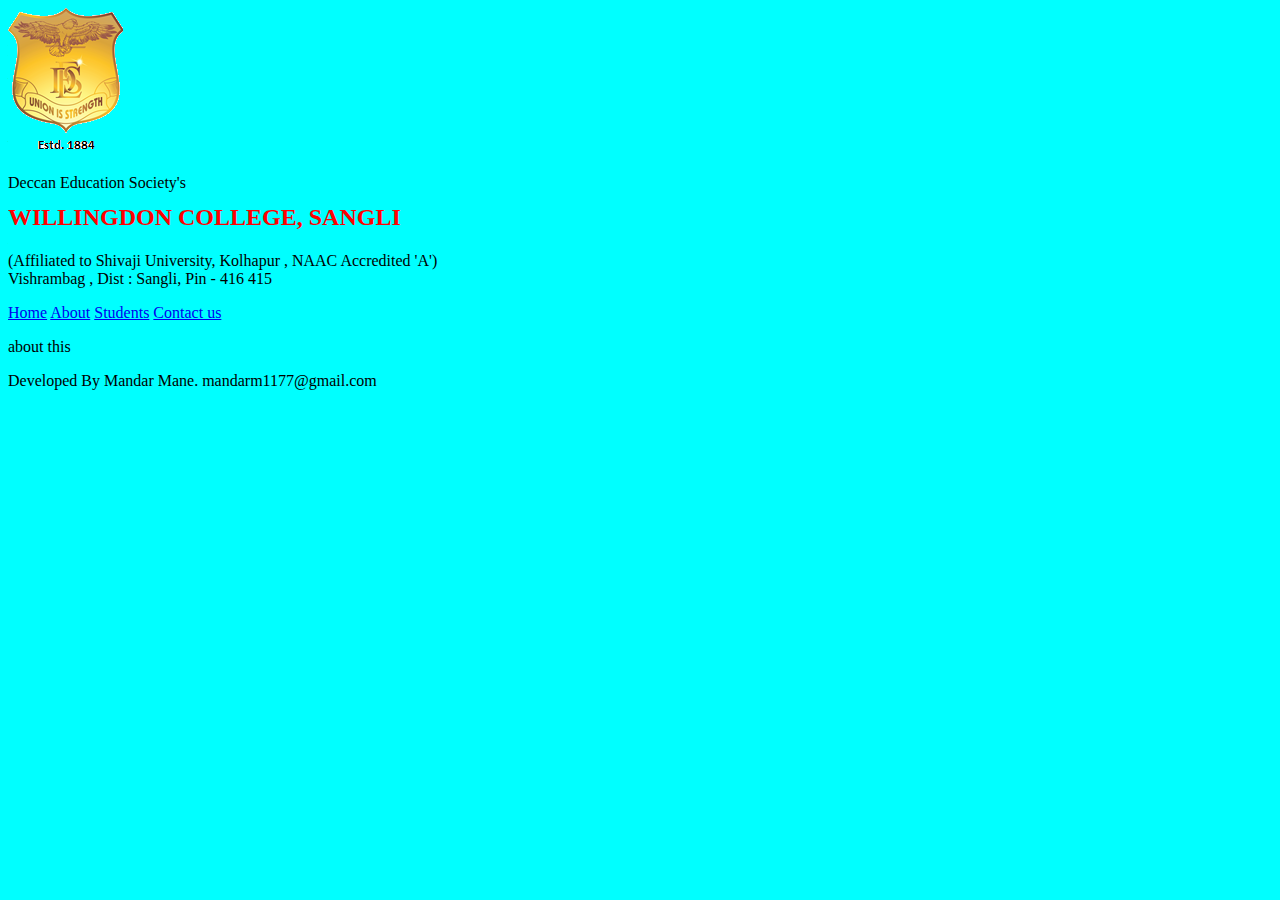
==== About.html @ 2e140b09 "ver.0.1" ====
<!DOCTYPE html>
<html lang="en">

<head>
    <meta charset="UTF-8">
    <meta http-equiv="X-UA-Compatible" content="IE=edge">
    <meta name="viewport" content="width=device-width, initial-scale=1.0">
    <link rel="stylesheet" href="./style.css">
    <link href="https://cdn.jsdelivr.net/npm/bootstrap@5.0.2/dist/css/bootstrap.min.css" rel="stylesheet"
        integrity="sha384-EVSTQN3/azprG1Anm3QDgpJLIm9Nao0Yz1ztcQTwFspd3yD65VohhpuuCOmLASjC" crossorigin="anonymous">
    <title>Document</title>
</head>

<body>

    <div class="homePage">
        <div class="titel1 d-flex container">
            <div class="img1 col-md-2" id="img1"><img src="./image/logo_trans.png" alt="Hiiii"></div>
            <div class="college col-md-7">
                <p style="height:10px;">Deccan Education Society's<br>
                <h2 style="color:red; height:10px;">WILLINGDON COLLEGE, SANGLI</h2> <br>
                (Affiliated to Shivaji University, Kolhapur , NAAC Accredited 'A') <br>
                Vishrambag , Dist : Sangli, Pin - 416 415
                </p>
            </div>
            <div class="col-md-3"><Span></Span></div>
        </div>

    </div>
    <nav class="navbar navbar-expand-lg navbar-light bg-dark color-light mb-2 sticky-top" id="navbarMain">
        <div class="container">
            <a class="nav-text active" aria-current="page" href="./index.html">Home</a>
            <a class="nav-text" href="./About.html">About</a>
            <a class="nav-text" href="./Students Login.html">Students</a>
            <a class="nav-text" href="./Contact.html">Contact us</a>
        </div>
    </nav>


    <p>about this</p>



    <footer>
        <div class="foot text-center text-ite bg-dark p-2">
            <p>Developed By Mandar Mane. mandarm1177@gmail.com</p>
        </div>
    </footer>


    <script src="https://cdn.jsdelivr.net/npm/@popperjs/core@2.9.2/dist/umd/popper.min.js"
        integrity="sha384-IQsoLXl5PILFhosVNubq5LC7Qb9DXgDA9i+tQ8Zj3iwWAwPtgFTxbJ8NT4GN1R8p"
        crossorigin="anonymous"></script>
    <script src="https://cdn.jsdelivr.net/npm/bootstrap@5.0.2/dist/js/bootstrap.min.js"
        integrity="sha384-cVKIPhGWiC2Al4u+LWgxfKTRIcfu0JTxR+EQDz/bgldoEyl4H0zUF0QKbrJ0EcQF"
        crossorigin="anonymous"></script>
    <script src="https://cdn.jsdelivr.net/npm/bootstrap@5.0.2/dist/js/bootstrap.bundle.min.js"
        integrity="sha384-MrcW6ZMFYlzcLA8Nl+NtUVF0sA7MsXsP1UyJoMp4YLEuNSfAP+JcXn/tWtIaxVXM"
        crossorigin="anonymous"></script>
</body>

</html>
---- style.css ----
body{
    background-color: aqua;
}
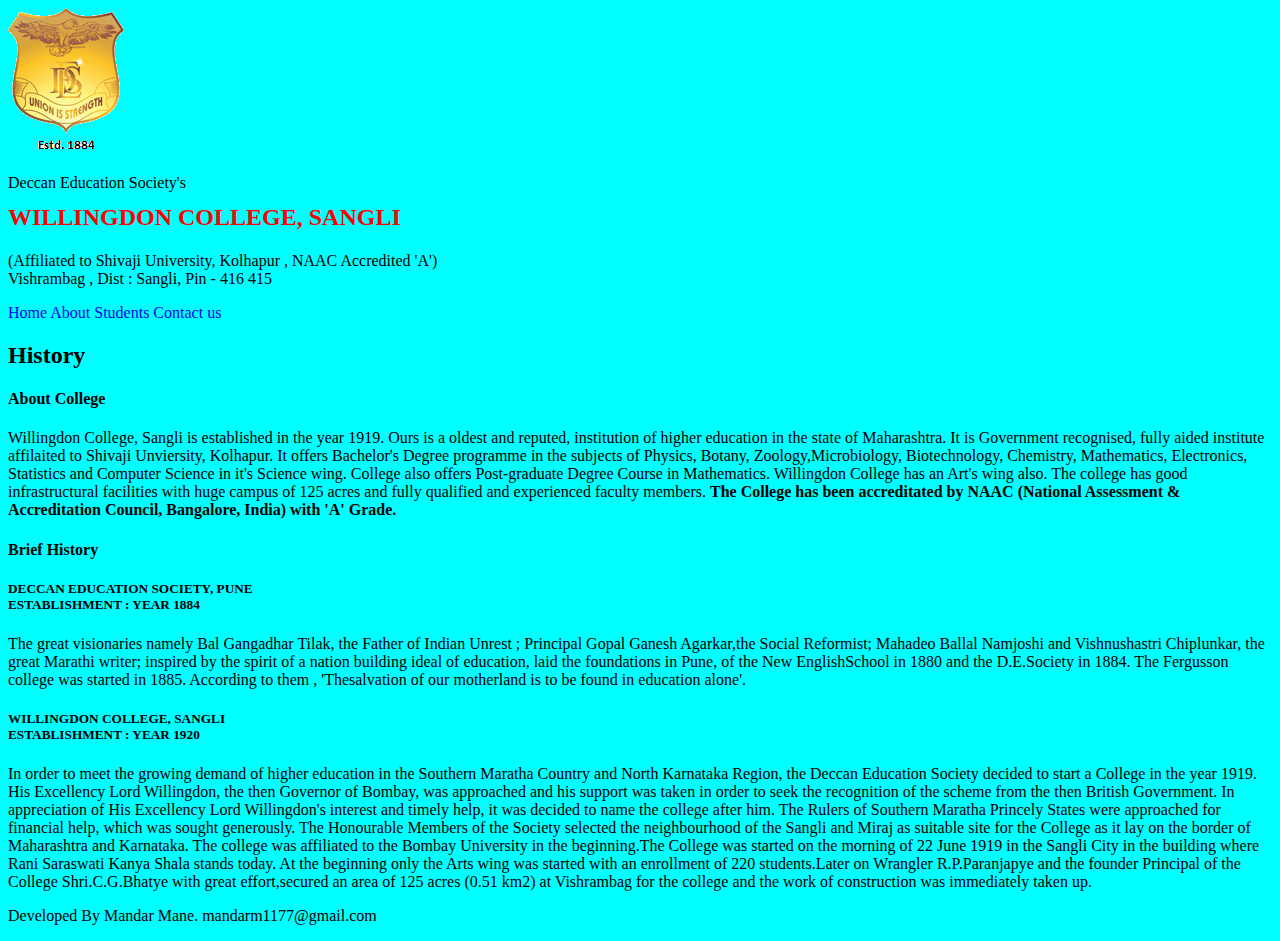
==== commit 8e599502: "ver.2.0" ====
--- a/About.html
+++ b/About.html
@@ -36,13 +36,50 @@
         </div>
     </nav>
 
+    <div class="container">
+        <h2 class="page-header text-center">History</h2>
+        <h4 class="text-primary">About College</h4>
+        <p>Willingdon College, Sangli is established in the year 1919. Ours is a oldest and reputed, institution of
+            higher education in the state of Maharashtra. It is Government recognised, fully aided institute
+            affilaited to Shivaji Unviersity, Kolhapur. It offers Bachelor's Degree programme in the subjects of
+            Physics, Botany, Zoology,Microbiology, Biotechnology, Chemistry, Mathematics, Electronics, Statistics
+            and Computer Science in it's Science wing. College also offers Post-graduate Degree Course in Mathematics.
+            Willingdon College has an Art's wing also. The college has good infrastructural facilities with huge
+            campus of 125 acres and fully qualified and experienced faculty members. <b>The College has been
+                accreditated by NAAC (National Assessment & Accreditation Council, Bangalore, India) with 'A' Grade.
+            </b></p>
 
-    <p>about this</p>
+        <h4 class="text-primary">Brief History</h4>
+        <h5>
+            DECCAN EDUCATION SOCIETY, PUNE <br>
+            ESTABLISHMENT : YEAR 1884
+        </h5>
+        <p> The great visionaries namely Bal Gangadhar Tilak, the Father of Indian Unrest ; Principal Gopal Ganesh
+            Agarkar,the Social Reformist; Mahadeo Ballal Namjoshi and Vishnushastri Chiplunkar, the great Marathi
+            writer; inspired by the spirit of a nation building ideal of education, laid the foundations in Pune,
+            of the New EnglishSchool in 1880 and the D.E.Society in 1884. The Fergusson college was started in 1885.
+            According to them , 'Thesalvation of our motherland is to be found in education alone'.
+        </p>
+        <h5>WILLINGDON COLLEGE, SANGLI <br> ESTABLISHMENT : YEAR 1920</h5>
 
+        <p>In order to meet the growing demand of higher education in the Southern Maratha Country and North Karnataka
+            Region, the Deccan Education Society decided to start a College in the year 1919. His Excellency Lord
+            Willingdon, the then Governor of Bombay, was approached and his support was taken in order to seek the
+            recognition of the scheme from the then British Government. In appreciation of His Excellency Lord
+            Willingdon's interest and timely help, it was decided to name the college after him. The Rulers of
+            Southern Maratha Princely States were approached for financial help, which was sought generously.
+            The Honourable Members of the Society selected the neighbourhood of the Sangli and Miraj as suitable site
+            for the College as it lay on the border of Maharashtra and Karnataka. The college was affiliated to the
+            Bombay University in the beginning.The College was started on the morning of 22 June 1919 in the Sangli
+            City in the building where Rani Saraswati Kanya Shala stands today. At the beginning only the Arts wing
+            was started with an enrollment of 220 students.Later on Wrangler R.P.Paranjapye and the founder Principal
+            of the College Shri.C.G.Bhatye with great effort,secured an area of 125 acres (0.51 km2) at Vishrambag for
+            the college and the work of construction was immediately taken up.</p>
+    </div>
 
 
     <footer>
-        <div class="foot text-center text-ite bg-dark p-2">
+        <div class="foot text-center text-light bg-dark p-2">
             <p>Developed By Mandar Mane. mandarm1177@gmail.com</p>
         </div>
     </footer>
--- a/style.css
+++ b/style.css
@@ -1,4 +1,8 @@
-body{
+body {
     background-color: aqua;
 }
 
+a{
+    text-decoration: none;
+}
+
